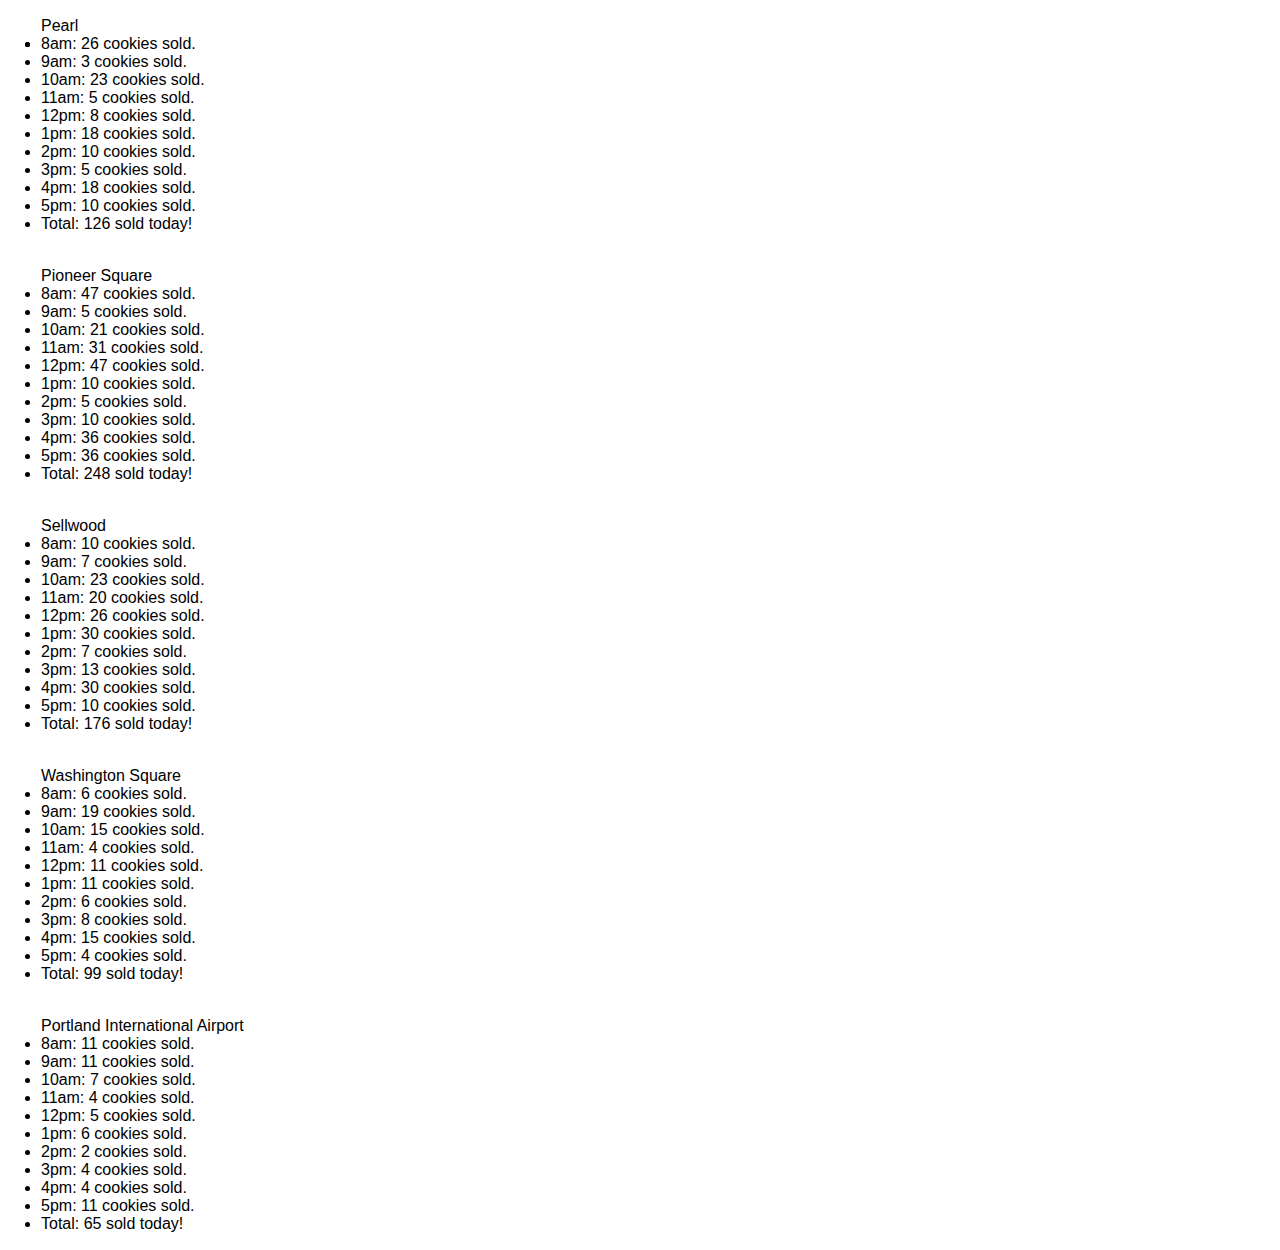
==== index.html @ 0e412039 "updated js and html" ====
<!DOCTYPE>
<html>
  <head>
    <link rel="stylesheet" type="text/css" href="CSS/normalize.css">
    <link rel="stylesheet" type="text/css" href="CSS/main.css">
    <title>Salmon Cookies</title>
  </head>
  <body>
    <table>
      <tbody>
        <tr>
          <td><ul>Pearl
            <li id ="pearl"></li>
          </ul></td>
        </tr>
        <tr>
          <td><ul id="pioneerSq">Pioneer Square
          </ul></td>
        </tr>
        <tr>
          <td><ul id="sellwood">Sellwood

          </ul></td>
        </tr>
        <tr>
          <td><ul id="washSq">Washington Square
          </ul></td>
        </tr>
        <tr>
          <td><ul id="pdxAirport">Portland International Airport
          </ul></td>
        </tr>
      </tbody>
    </table>
    <script type="text/javascript" src="main.js"></script>
  </body>
</html>
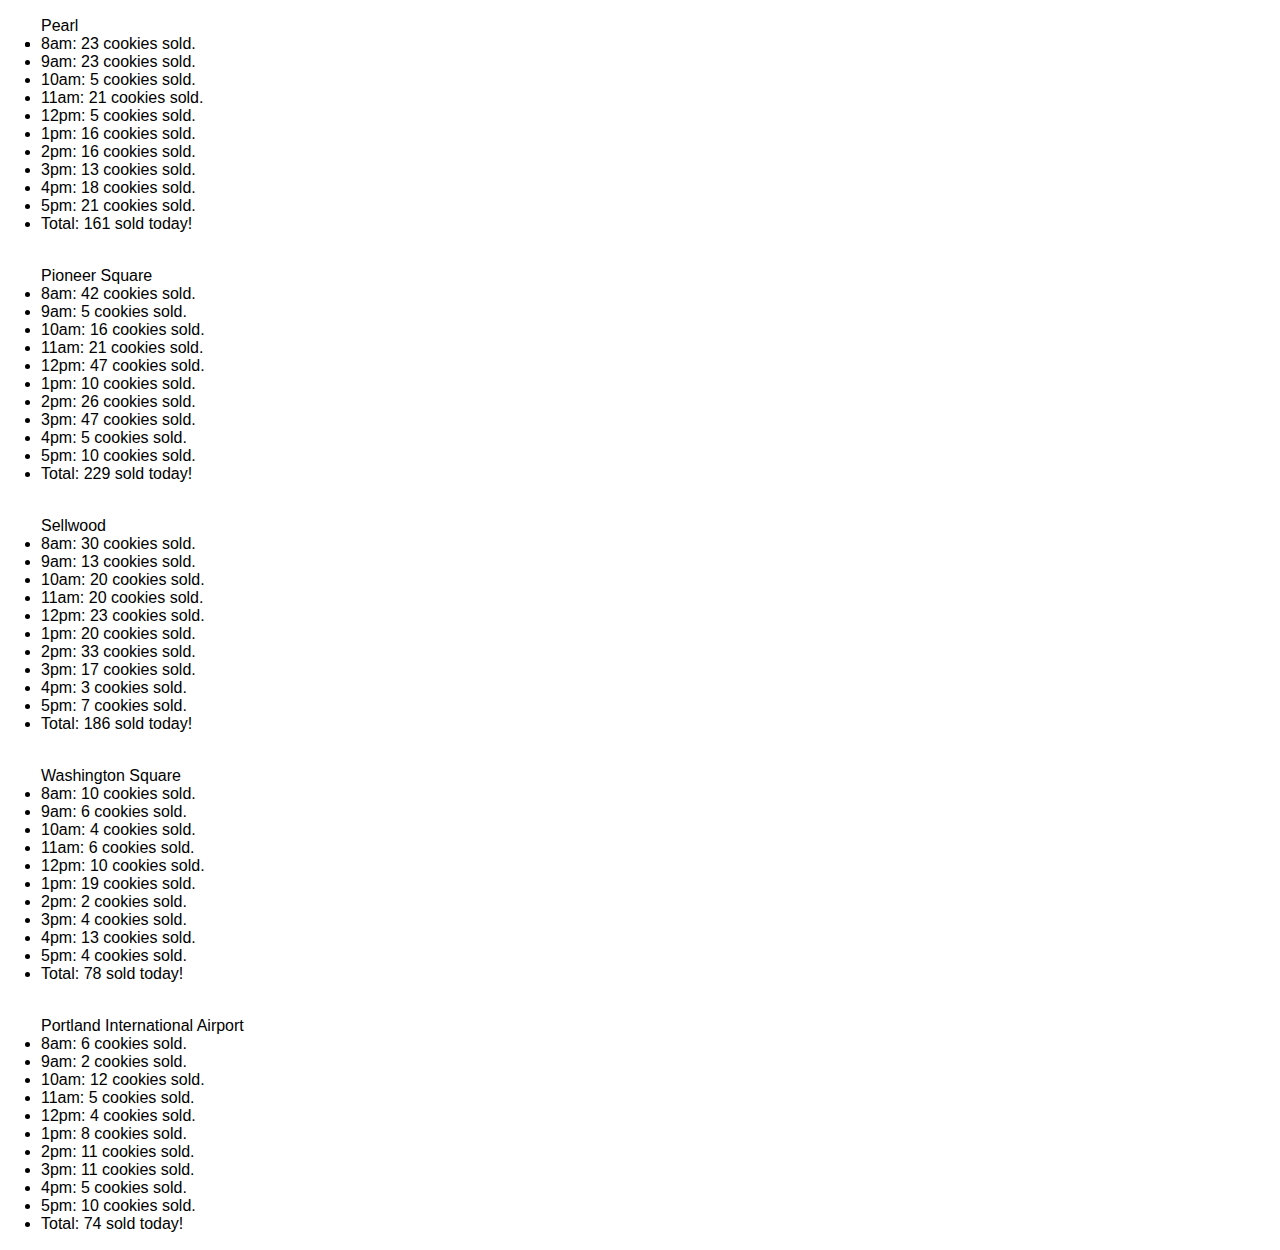
==== commit ff17a521: "added stylesheet.html" ====
--- a/index.html
+++ b/index.html
@@ -2,6 +2,7 @@
 <html>
   <head>
     <link rel="stylesheet" type="text/css" href="CSS/normalize.css">
+    <link href='https://fonts.googleapis.com/css?family=PT+Serif:400,700' rel='stylesheet' type='text/css'>
     <link rel="stylesheet" type="text/css" href="CSS/main.css">
     <title>Salmon Cookies</title>
   </head>
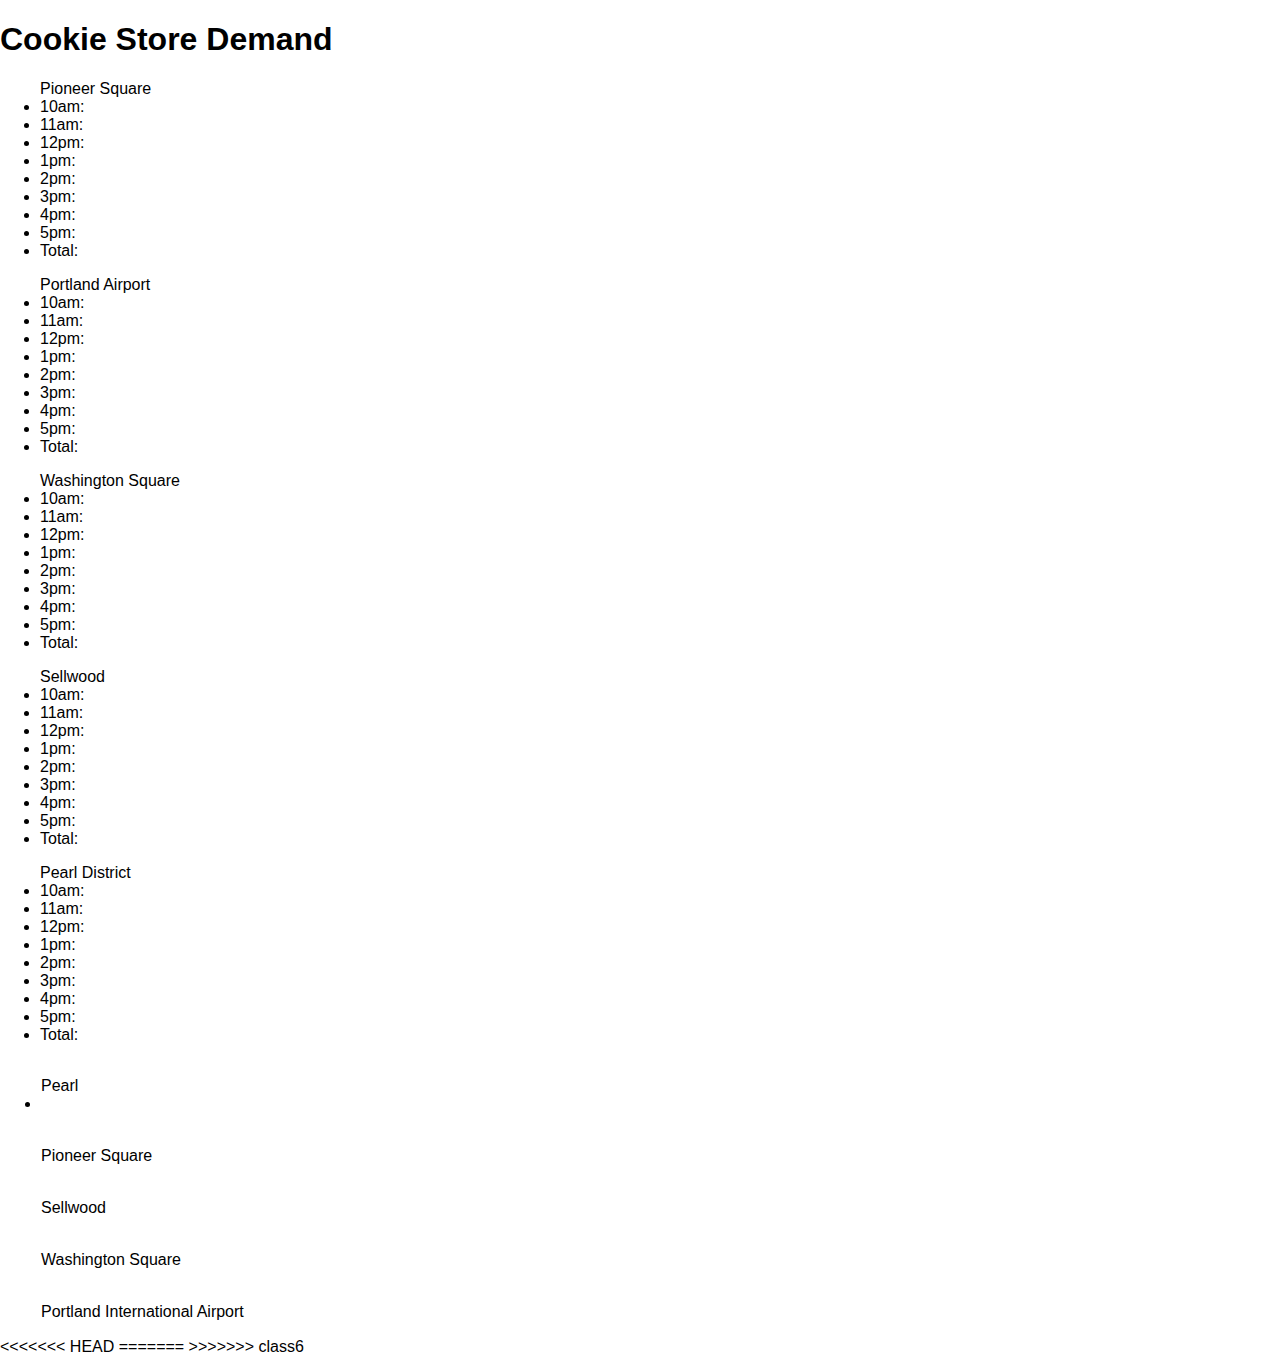
==== commit a96e2342: "merging class6 to master" ====
--- a/index.html
+++ b/index.html
@@ -7,7 +7,68 @@
     <title>Salmon Cookies</title>
   </head>
   <body>
-    <table>
+      <h1>Cookie Store Demand</h1>
+      <ul>
+        <th>Pioneer Square</th>
+        <li>10am:</li>
+        <li>11am:</li>
+        <li>12pm:</li>
+        <li>1pm:</li>
+        <li>2pm:</li>
+        <li>3pm:</li>
+        <li>4pm:</li>
+        <li>5pm:</li>
+        <li>Total:</li>
+      </ul>
+      <ul>
+        <th>Portland Airport</th>
+        <li>10am:</li>
+        <li>11am:</li>
+        <li>12pm:</li>
+        <li>1pm:</li>
+        <li>2pm:</li>
+        <li>3pm:</li>
+        <li>4pm:</li>
+        <li>5pm:</li>
+        <li>Total:</li>
+      </ul>
+      <ul>
+        <th>Washington Square</th>
+        <li>10am:</li>
+        <li>11am:</li>
+        <li>12pm:</li>
+        <li>1pm:</li>
+        <li>2pm:</li>
+        <li>3pm:</li>
+        <li>4pm:</li>
+        <li>5pm:</li>
+        <li>Total:</li>
+      </ul>
+      <ul>
+        <th>Sellwood</th>
+        <li>10am:</li>
+        <li>11am:</li>
+        <li>12pm:</li>
+        <li>1pm:</li>
+        <li>2pm:</li>
+        <li>3pm:</li>
+        <li>4pm:</li>
+        <li>5pm:</li>
+        <li>Total:</li>
+      </ul>
+      <ul>
+        <th>Pearl District</th>
+        <li>10am:</li>
+        <li>11am:</li>
+        <li>12pm:</li>
+        <li>1pm:</li>
+        <li>2pm:</li>
+        <li>3pm:</li>
+        <li>4pm:</li>
+        <li>5pm:</li>
+        <li>Total:</li>
+      </ul>
+    <table id="one">
       <tbody>
         <tr>
           <td><ul>Pearl
@@ -33,6 +94,10 @@
         </tr>
       </tbody>
     </table>
+<<<<<<< HEAD
+      <script text="text/javascript" src="main.js"></script>
+=======
     <script type="text/javascript" src="main.js"></script>
+>>>>>>> class6
   </body>
 </html>
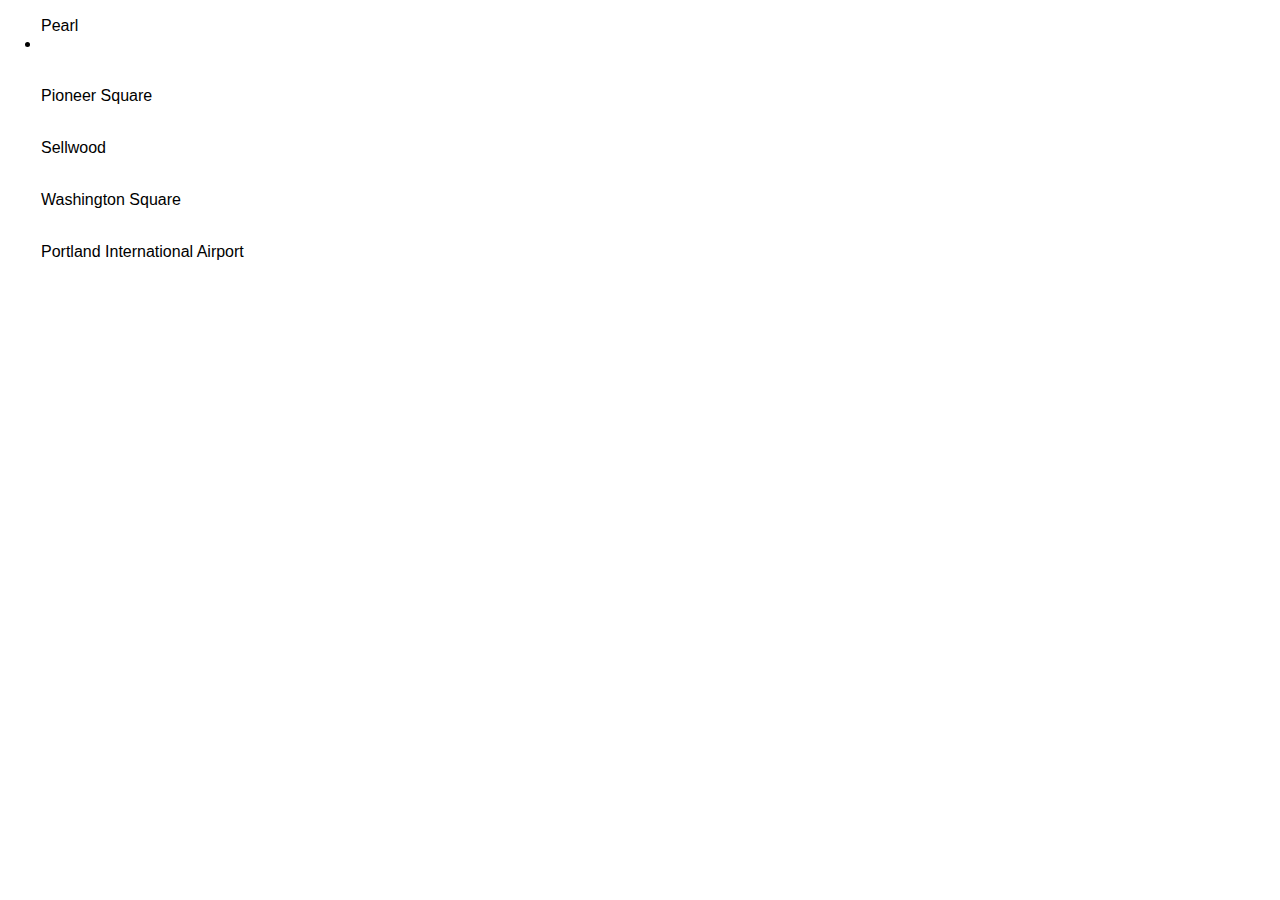
==== commit f85db39f: "merging class6 to master" ====
--- a/index.html
+++ b/index.html
@@ -7,72 +7,11 @@
     <title>Salmon Cookies</title>
   </head>
   <body>
-      <h1>Cookie Store Demand</h1>
-      <ul>
-        <th>Pioneer Square</th>
-        <li>10am:</li>
-        <li>11am:</li>
-        <li>12pm:</li>
-        <li>1pm:</li>
-        <li>2pm:</li>
-        <li>3pm:</li>
-        <li>4pm:</li>
-        <li>5pm:</li>
-        <li>Total:</li>
-      </ul>
-      <ul>
-        <th>Portland Airport</th>
-        <li>10am:</li>
-        <li>11am:</li>
-        <li>12pm:</li>
-        <li>1pm:</li>
-        <li>2pm:</li>
-        <li>3pm:</li>
-        <li>4pm:</li>
-        <li>5pm:</li>
-        <li>Total:</li>
-      </ul>
-      <ul>
-        <th>Washington Square</th>
-        <li>10am:</li>
-        <li>11am:</li>
-        <li>12pm:</li>
-        <li>1pm:</li>
-        <li>2pm:</li>
-        <li>3pm:</li>
-        <li>4pm:</li>
-        <li>5pm:</li>
-        <li>Total:</li>
-      </ul>
-      <ul>
-        <th>Sellwood</th>
-        <li>10am:</li>
-        <li>11am:</li>
-        <li>12pm:</li>
-        <li>1pm:</li>
-        <li>2pm:</li>
-        <li>3pm:</li>
-        <li>4pm:</li>
-        <li>5pm:</li>
-        <li>Total:</li>
-      </ul>
-      <ul>
-        <th>Pearl District</th>
-        <li>10am:</li>
-        <li>11am:</li>
-        <li>12pm:</li>
-        <li>1pm:</li>
-        <li>2pm:</li>
-        <li>3pm:</li>
-        <li>4pm:</li>
-        <li>5pm:</li>
-        <li>Total:</li>
-      </ul>
-    <table id="one">
+    <table>
       <tbody>
         <tr>
-          <td><ul>Pearl
-            <li id ="pearl"></li>
+          <td><ul id ="pearl">Pearl
+            <li></li>
           </ul></td>
         </tr>
         <tr>
@@ -94,10 +33,6 @@
         </tr>
       </tbody>
     </table>
-<<<<<<< HEAD
-      <script text="text/javascript" src="main.js"></script>
-=======
     <script type="text/javascript" src="main.js"></script>
->>>>>>> class6
   </body>
 </html>
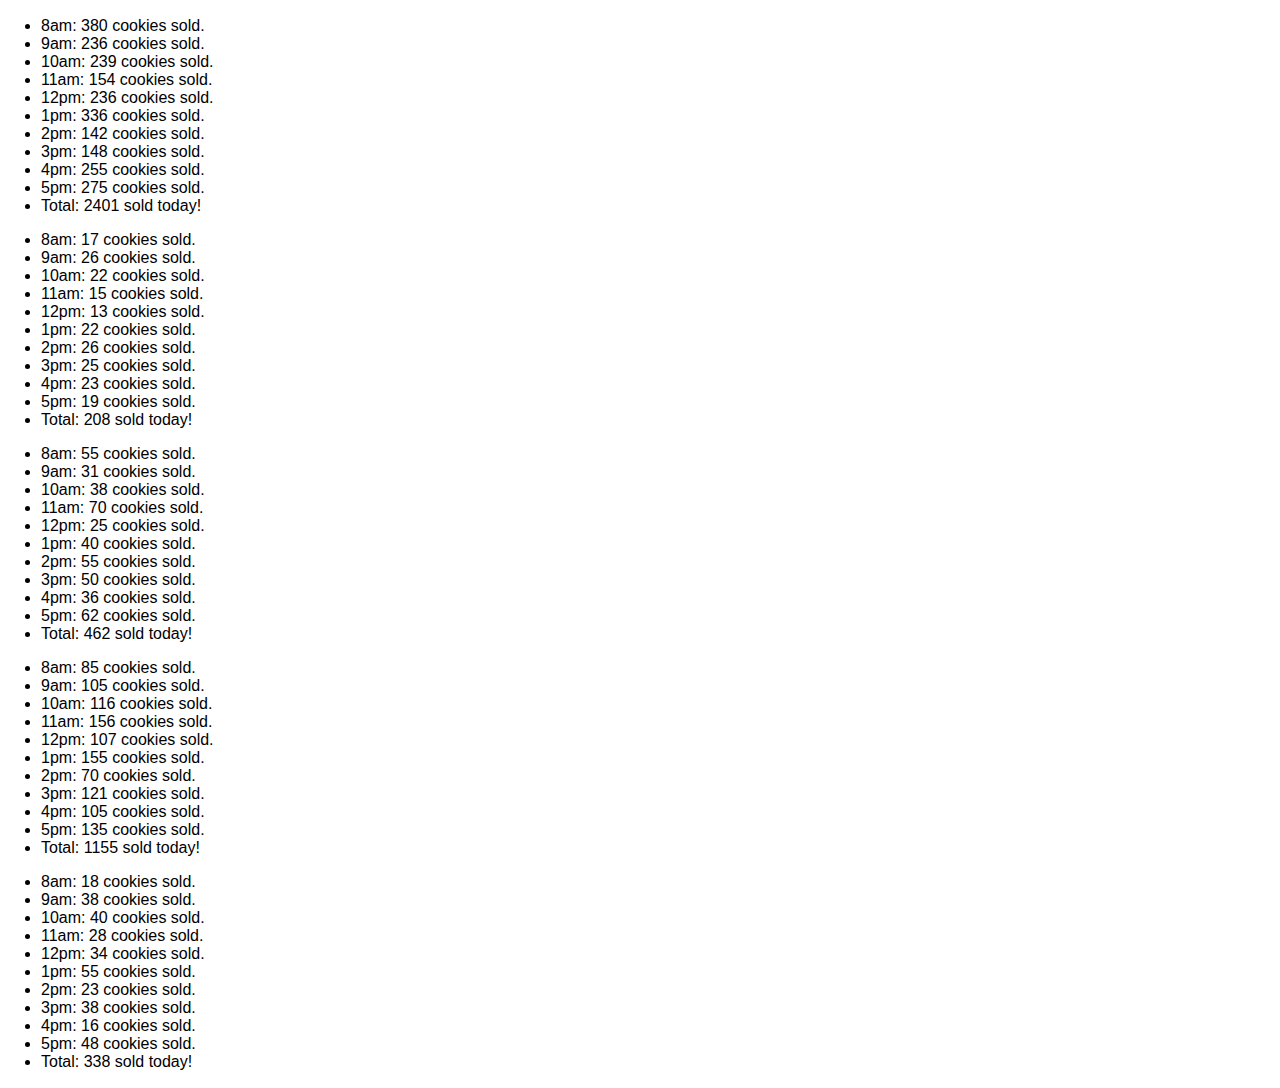
==== commit 2a272536: "updated css" ====
--- a/index.html
+++ b/index.html
@@ -10,26 +10,7 @@
     <table>
       <tbody>
         <tr>
-          <td><ul id ="pearl">Pearl
-            <li></li>
-          </ul></td>
-        </tr>
-        <tr>
-          <td><ul id="pioneerSq">Pioneer Square
-          </ul></td>
-        </tr>
-        <tr>
-          <td><ul id="sellwood">Sellwood
-
-          </ul></td>
-        </tr>
-        <tr>
-          <td><ul id="washSq">Washington Square
-          </ul></td>
-        </tr>
-        <tr>
-          <td><ul id="pdxAirport">Portland International Airport
-          </ul></td>
+          <td id="tableCell"></td>
         </tr>
       </tbody>
     </table>
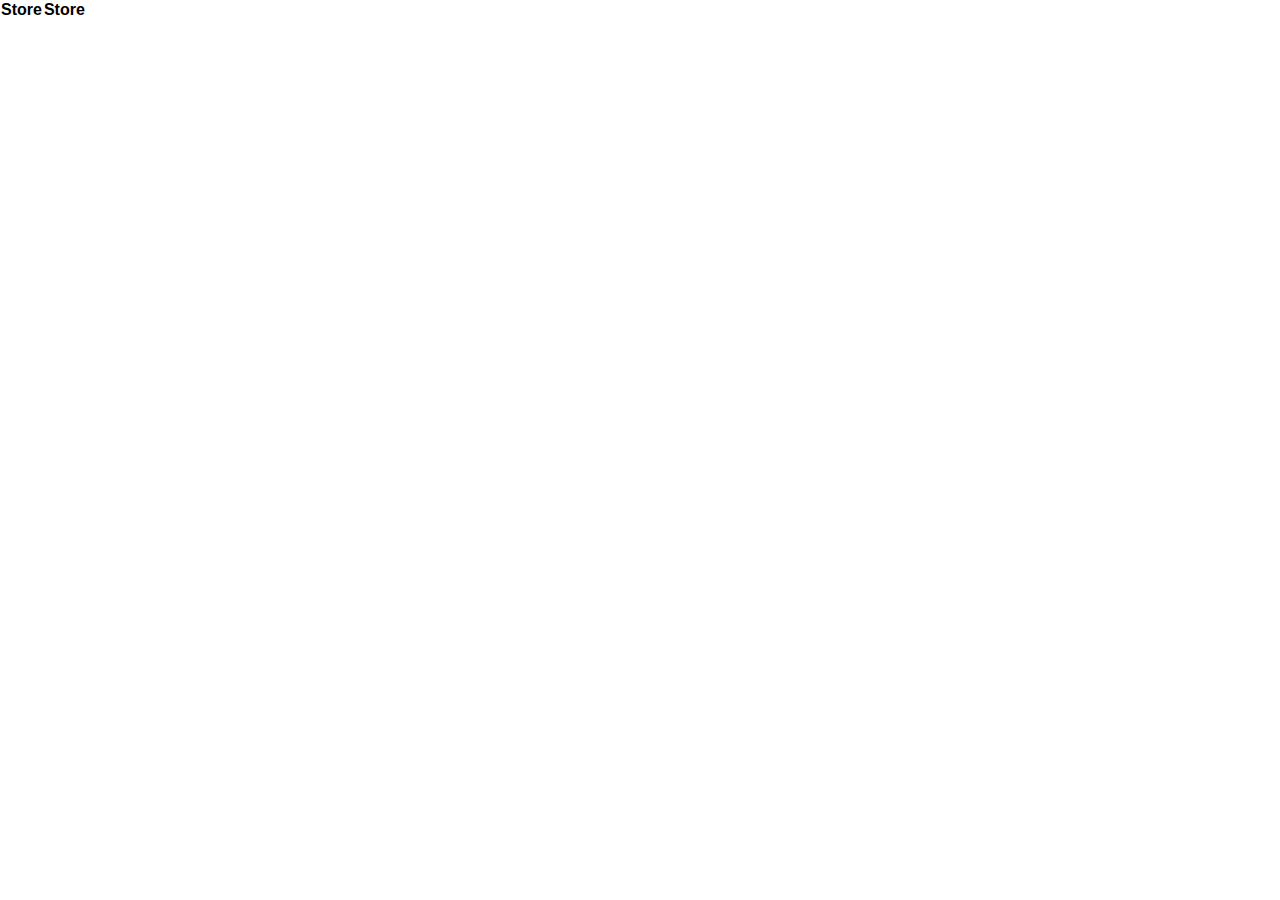
==== commit d99adf7f: "class7" ====
--- a/index.html
+++ b/index.html
@@ -10,7 +10,10 @@
     <table>
       <tbody>
         <tr>
-          <td id="tableCell"></td>
+          <th>Store</th>
+          <th>Store</th>
+        </tr>
+        <tr id="tableRow">
         </tr>
       </tbody>
     </table>
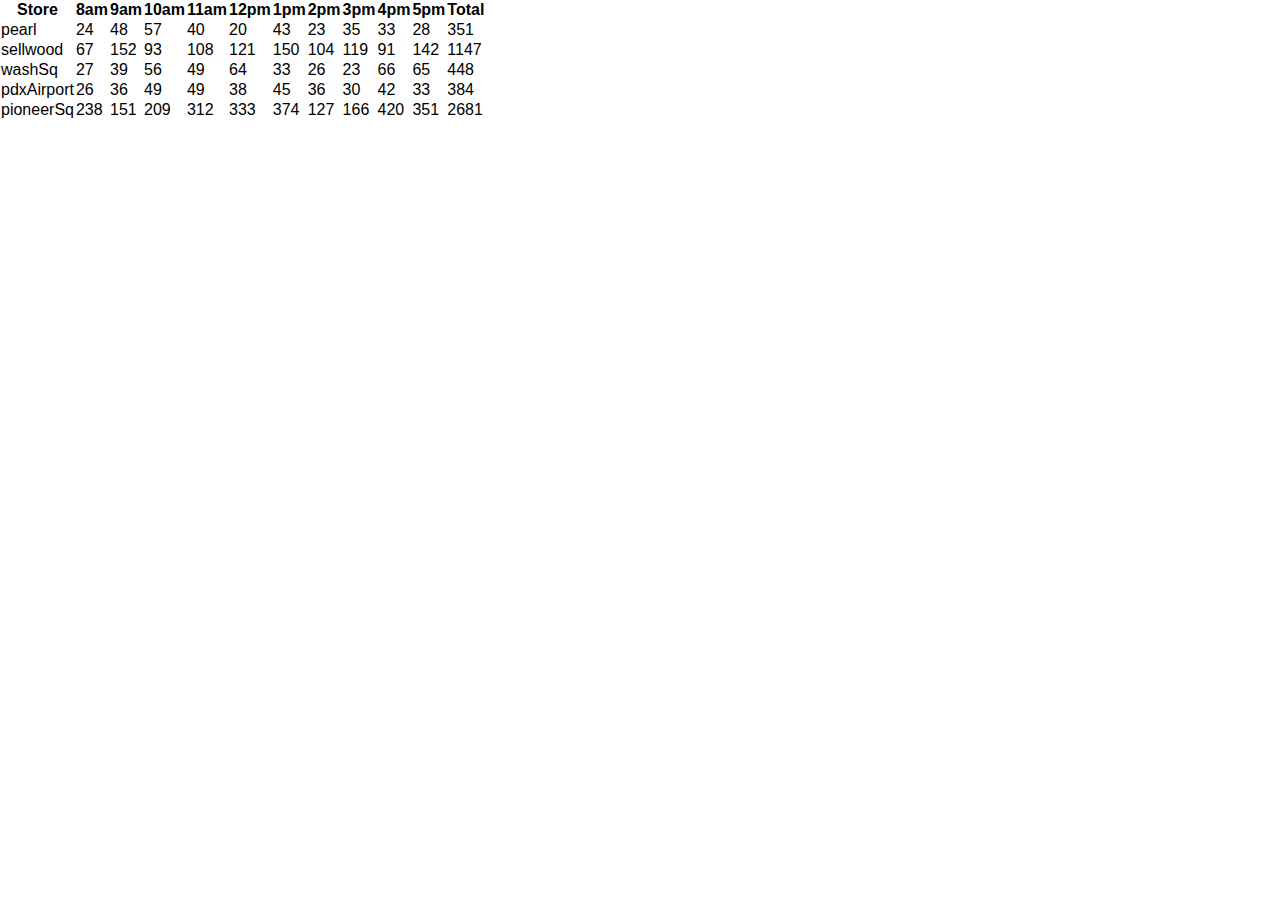
==== commit bc83a5b5: "table working" ====
--- a/index.html
+++ b/index.html
@@ -8,10 +8,21 @@
   </head>
   <body>
     <table>
-      <tbody>
+      <tbody id="tableBody">
         <tr>
           <th>Store</th>
-          <th>Store</th>
+          <th>8am</th>
+          <th>9am</th>
+          <th>10am</th>
+          <th>11am</th>
+          <th>12pm</th>
+          <th>1pm</th>
+          <th>2pm</th>
+          <th>3pm</th>
+          <th>4pm</th>
+          <th>5pm</th>
+          <th>Total</th>
+
         </tr>
         <tr id="tableRow">
         </tr>
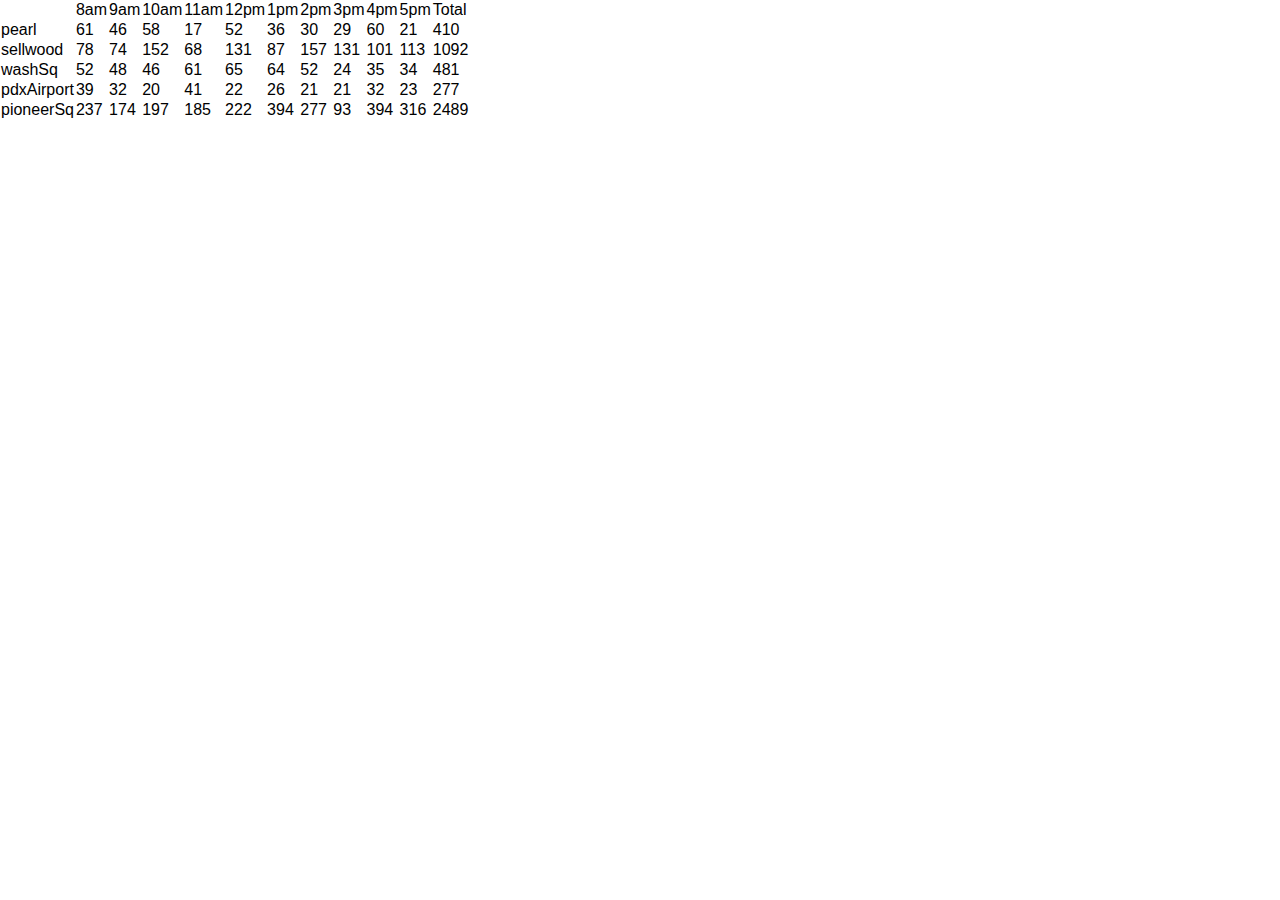
==== commit b6317bca: "table working now" ====
--- a/index.html
+++ b/index.html
@@ -10,18 +10,7 @@
     <table>
       <tbody id="tableBody">
         <tr>
-          <th>Store</th>
-          <th>8am</th>
-          <th>9am</th>
-          <th>10am</th>
-          <th>11am</th>
-          <th>12pm</th>
-          <th>1pm</th>
-          <th>2pm</th>
-          <th>3pm</th>
-          <th>4pm</th>
-          <th>5pm</th>
-          <th>Total</th>
+          
 
         </tr>
         <tr id="tableRow">
